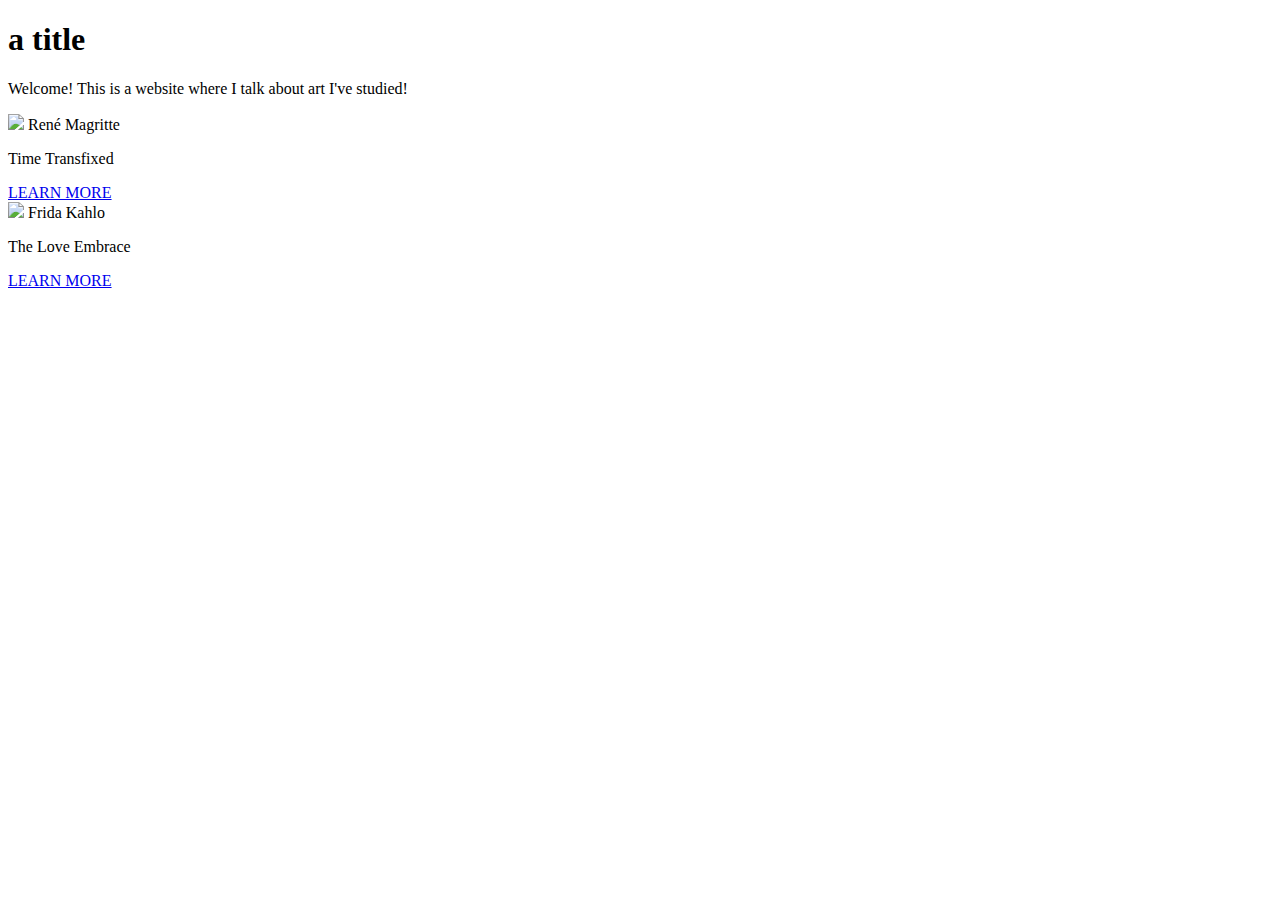
==== templates/index.html @ e6a44a5e "initial commit" ====
<!DOCTYPE html>

<html>

	<head>
		<title>Leah's Art History Portfolio</title>
		<link rel="stylesheet" href="{{ url_for('static', filename='style.css') }}">
		<h1>a title</h1>
	</head>

	<body>
		<!-- info box -->
		<div class="info">
			<p style="margin-right:10%;">Welcome! This is a website where I talk about art I've studied!</p>
		</div>

		<!-- put images in gallery -->
		<div class="row">
			<div class="col">
				<div class="container">
					<img src="static/magritte.jpg" style="width:37%"/>
					<p1 class="title">René Magritte</p1>
					<p class="title">Time Transfixed</p>
					<div class="overlay"></div>
					<div class="button"><a href="#">LEARN MORE</a></div>
				</div>

				<div class="container">
					<img src="static/kahlo.jpg" style="width:37%"/>
					<p1 class="title">Frida Kahlo</p1>
					<p class="title">The Love Embrace</p>
					<div class="overlay"></div>
					<div class="button"><a href="#">LEARN MORE</a></div>
				</div>
			</div>
		</div>

		<!-- navigate slideshow -->
		<script>
			/*
			var curr_slide = 1;
			play_slideshow(curr_slide);

			function next_slide(n) {
				play_slideshow(curr_slide += n);
			}

			function display_slide(n) {
				play_slideshow(curr_slide = n)
			}

			function play_slideshow(n) {
				var i;
				var gallery = document.getElementByClassName("collection")
				var size = gallery.length

				// loop slideshow
				if (n > size) {curr_slide = 1}
				if (n < 1) {curr_slide = size}

				// default to CSS styling for each slide
				for (i = 0; i < size; i++) {gallery[i].style.display="none"}

				gallery[curr_slide-1].style.display = "block"
			}*/
		</script>

	</body>

</html>
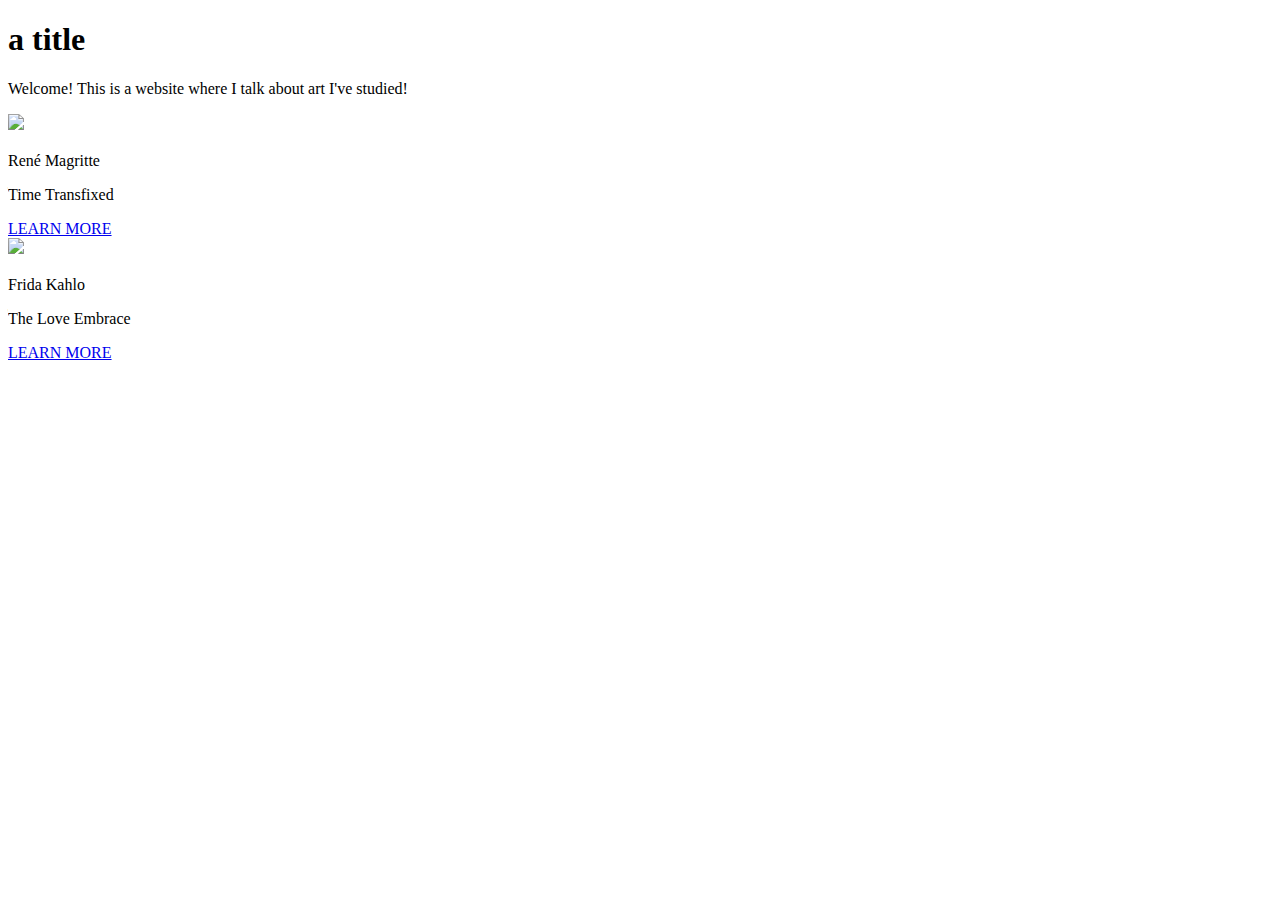
==== commit 7e694048: "updated Procfile" ====
--- a/templates/index.html
+++ b/templates/index.html
@@ -6,63 +6,63 @@
 		<title>Leah's Art History Portfolio</title>
 		<link rel="stylesheet" href="{{ url_for('static', filename='style.css') }}">
 		<h1>a title</h1>
+
+		<!-- info box -->
+		<div class="about">
+			<p style="margin-right:10%;">Welcome! This is a website where I talk about art I've studied!</p>
+		</div>
 	</head>
 
 	<body>
-		<!-- info box -->
-		<div class="info">
-			<p style="margin-right:10%;">Welcome! This is a website where I talk about art I've studied!</p>
-		</div>
+		<!-- put images in gallery -->
+		<div class="flex-container">
+			<div class="flex-item">
+				<img id="img" src="static/magritte.jpg" style="height:60%"/>
 
-		<!-- put images in gallery -->
-		<div class="row">
-			<div class="col">
-				<div class="container">
-					<img src="static/magritte.jpg" style="width:37%"/>
+				<div id="modal_img" class="modal">
+					<span class="close"></span>
+					<img class="modal-content" id="img1">
+				</div>
+
+				<div class="overlay">
 					<p1 class="title">René Magritte</p1>
 					<p class="title">Time Transfixed</p>
-					<div class="overlay"></div>
-					<div class="button"><a href="#">LEARN MORE</a></div>
+					<div id="butt" class="button"><a href="#">LEARN MORE</a></div>
+				</div>
+			</div>
+
+			<div class="flex-item">
+				<img id ="img" src="static/kahlo.jpg" style="height:60%"/>
+
+				<div id="modal_img" class="modal">
+					<span class="close"></span>
+					<img class="modal-content" id="img1">
 				</div>
 
-				<div class="container">
-					<img src="static/kahlo.jpg" style="width:37%"/>
+				<div class="overlay">
 					<p1 class="title">Frida Kahlo</p1>
 					<p class="title">The Love Embrace</p>
-					<div class="overlay"></div>
-					<div class="button"><a href="#">LEARN MORE</a></div>
+					<div id="butt" class="button"><a href="#">LEARN MORE</a></div>
 				</div>
 			</div>
 		</div>
 
-		<!-- navigate slideshow -->
 		<script>
-			/*
-			var curr_slide = 1;
-			play_slideshow(curr_slide);
+			var modal = document.getElementById('modal_img')
+			var button = document.getElementById('butt')
+			var img = document.getElementById('img')
+			var modalImg = document.getElementById('img1')
 
-			function next_slide(n) {
-				play_slideshow(curr_slide += n);
+			button.onclick = function() {
+				modal.style.display = "block";
+				modalImg.src = img.src;
 			}
 
-			function display_slide(n) {
-				play_slideshow(curr_slide = n)
+			var span = document.getElementByClassName("close")[0];
+
+			span.onclick = function() {
+				modal.style.display = "none";
 			}
-
-			function play_slideshow(n) {
-				var i;
-				var gallery = document.getElementByClassName("collection")
-				var size = gallery.length
-
-				// loop slideshow
-				if (n > size) {curr_slide = 1}
-				if (n < 1) {curr_slide = size}
-
-				// default to CSS styling for each slide
-				for (i = 0; i < size; i++) {gallery[i].style.display="none"}
-
-				gallery[curr_slide-1].style.display = "block"
-			}*/
 		</script>
 
 	</body>
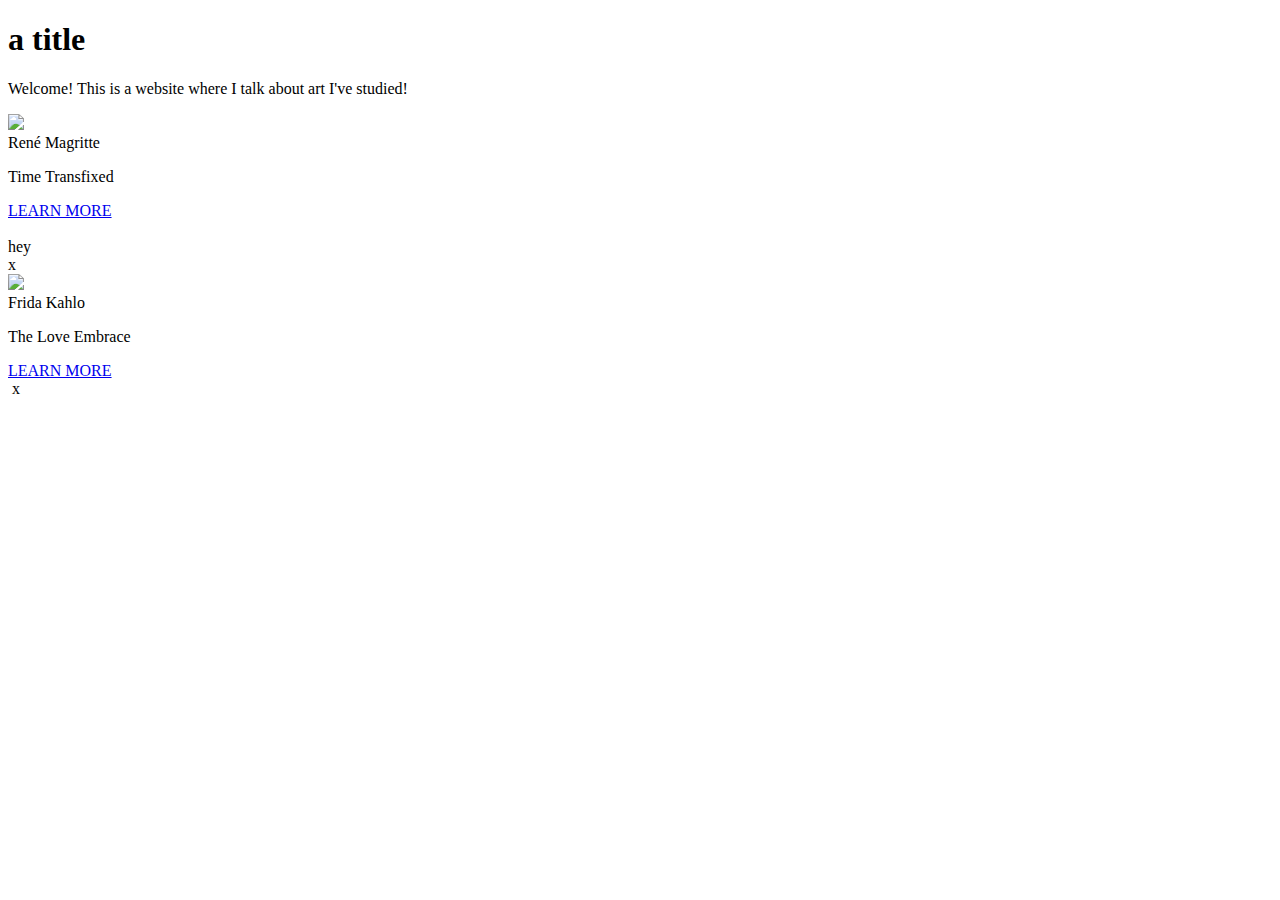
==== commit a7affbe7: "added zoom" ====
--- a/templates/index.html
+++ b/templates/index.html
@@ -15,53 +15,74 @@
 
 	<body>
 		<!-- put images in gallery -->
-		<div class="flex-container">
-			<div class="flex-item">
-				<img id="img" src="static/magritte.jpg" style="height:60%"/>
-
-				<div id="modal_img" class="modal">
-					<span class="close"></span>
-					<img class="modal-content" id="img1">
-				</div>
+		<div class="flex_container">
+			<div class="flex_item">
+				<img id="img1" src="static/magritte.jpg" style="height:60%"/>
 
 				<div class="overlay">
 					<p1 class="title">René Magritte</p1>
 					<p class="title">Time Transfixed</p>
-					<div id="butt" class="button"><a href="#">LEARN MORE</a></div>
+					<div id="button1" class="button"><a href="#">LEARN MORE</a></div>
+				</div>
+
+				<div id="modal_img1" class="modal">
+					<img class="modal_content" id="big_img1">
+					<div class="info_button">hey</div>
+					<span id="close1" class="close">x</span>
 				</div>
 			</div>
 
-			<div class="flex-item">
-				<img id ="img" src="static/kahlo.jpg" style="height:60%"/>
-
-				<div id="modal_img" class="modal">
-					<span class="close"></span>
-					<img class="modal-content" id="img1">
-				</div>
+			<div class="flex_item">
+				<img id ="img2" src="static/kahlo.jpg" style="height:60%"/>
 
 				<div class="overlay">
 					<p1 class="title">Frida Kahlo</p1>
 					<p class="title">The Love Embrace</p>
-					<div id="butt" class="button"><a href="#">LEARN MORE</a></div>
+					<div id="button2" class="button"><a href="#">LEARN MORE</a></div>
+				</div>
+
+				<div id="modal_img2" class="modal">
+					<img class="modal_content" id="big_img2">
+					<span id="close2" class="close">x</span>
 				</div>
 			</div>
 		</div>
 
 		<script>
-			var modal = document.getElementById('modal_img')
-			var button = document.getElementById('butt')
-			var img = document.getElementById('img')
-			var modalImg = document.getElementById('img1')
+			// Image 1
+			var modal1 = document.getElementById('modal_img1')
+			var button1 = document.getElementById('button1')
+			var img1 = document.getElementById('img1')
+			var modal_img1 = document.getElementById('big_img1')
 
-			button.onclick = function() {
-				modal.style.display = "block";
-				modalImg.src = img.src;
+			// Image 2
+			var modal2 = document.getElementById('modal_img2')
+			var button2 = document.getElementById('button2')
+			var img2 = document.getElementById('img2')
+			var modal_img2 = document.getElementById('big_img2')
+
+			// Open modal image on button click
+			button1.onclick = function() {
+				modal1.style.display = "block";
+				modal_img1.src = img1.src;
 			}
 
-			var span = document.getElementByClassName("close")[0];
+			// Open modal image on button click
+			button2.onclick = function() {
+				modal2.style.display = "block";
+				modal_img2.src = img2.src;
+			}
 
+			// Close button for modal image
+			var span = document.getElementById("close1")
 			span.onclick = function() {
-				modal.style.display = "none";
+				modal1.style.display = "none";
+			}
+
+			// Close button for modal image
+			var span = document.getElementById("close2")
+			span.onclick = function() {
+				modal2.style.display = "none";
 			}
 		</script>
 
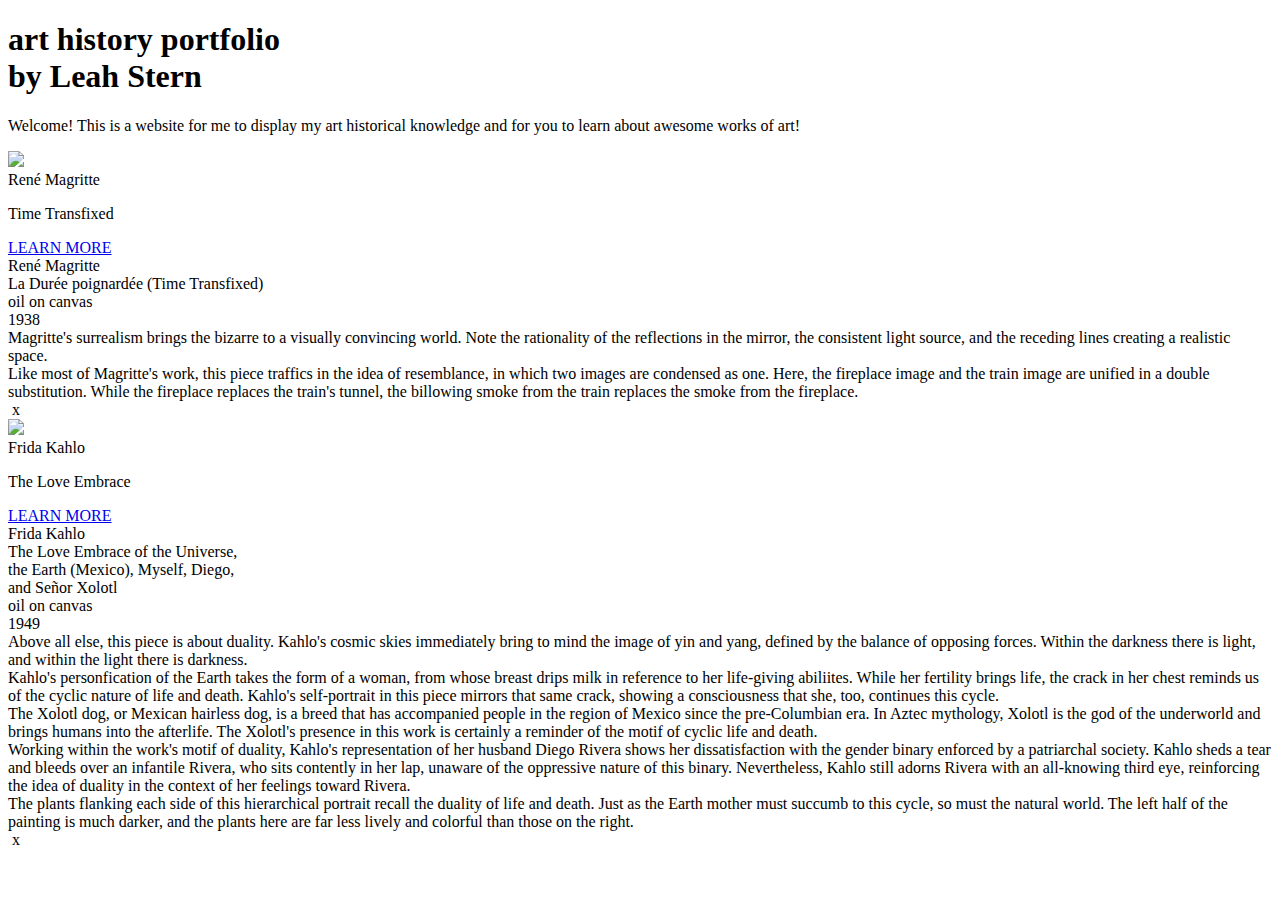
==== commit f9e5379f: "added descriptions, updated style" ====
--- a/templates/index.html
+++ b/templates/index.html
@@ -5,16 +5,17 @@
 	<head>
 		<title>Leah's Art History Portfolio</title>
 		<link rel="stylesheet" href="{{ url_for('static', filename='style.css') }}">
-		<h1>a title</h1>
+		<h1>art history portfolio<br>by Leah Stern</h1>
 
-		<!-- info box -->
+		<!-- about box -->
 		<div class="about">
-			<p style="margin-right:10%;">Welcome! This is a website where I talk about art I've studied!</p>
+			<p>
+			Welcome! This is a website for me to display my art historical knowledge and for you to learn about awesome works of art!
+			</p>
 		</div>
 	</head>
 
 	<body>
-		<!-- put images in gallery -->
 		<div class="flex_container">
 			<div class="flex_item">
 				<img id="img1" src="static/magritte.jpg" style="height:60%"/>
@@ -26,8 +27,23 @@
 				</div>
 
 				<div id="modal_img1" class="modal">
+					<div class="modal_title">
+						René Magritte<br>
+						La Durée poignardée (Time Transfixed)<br>
+						oil on canvas<br>
+						1938
+					</div>
+					<div class="info_button" style="right:55%; top:25%"><a href="#"></a>
+						<span class="info" style="right:110%">
+						Magritte's surrealism brings the bizarre to a visually convincing world. Note the rationality of the reflections in the mirror, the consistent light source, and the receding lines creating a realistic space.
+						</span>
+					</div>
+					<div class="info_button" style="right:45%; top:45%"><a href="#"></a>
+						<span class="info" style="left:110%">
+						Like most of Magritte's work, this piece traffics in the idea of resemblance, in which two images are condensed as one. Here, the fireplace image and the train image are unified in a double substitution. While the fireplace replaces the train's tunnel, the billowing smoke from the train replaces the smoke from the fireplace.
+						</span>
+					</div>
 					<img class="modal_content" id="big_img1">
-					<div class="info_button">hey</div>
 					<span id="close1" class="close">x</span>
 				</div>
 			</div>
@@ -42,6 +58,37 @@
 				</div>
 
 				<div id="modal_img2" class="modal">
+					<div class="modal_title" style="right: 10%; top: 65%;">
+						Frida Kahlo<br>
+						The Love Embrace of the Universe, <br>the Earth (Mexico), Myself, Diego, <br>and Señor Xolotl<br>
+						oil on canvas<br>
+						1949
+					</div>
+					<div class="info_button" style="right:35%; top:15%"><a href="#"></a>
+						<span class="info" style="left:110%">
+						Above all else, this piece is about duality. Kahlo's cosmic skies immediately bring to mind the image of yin and yang, defined by the balance of opposing forces. Within the darkness there is light, and within the light there is darkness.
+						</span>
+					</div>
+					<div class="info_button" style="right:45%; top:30%"><a href="#"></a>
+						<span class="info" style="left:110%">
+						Kahlo's personfication of the Earth takes the form of a woman, from whose breast drips milk in reference to her life-giving abiliites. While her fertility brings life, the crack in her chest reminds us of the cyclic nature of life and death. Kahlo's self-portrait in this piece mirrors that same crack, showing a consciousness that she, too, continues this cycle.
+						</span>
+					</div>
+					<div class="info_button" style="right:55%; top:70%"><a href="#"></a>
+						<span class="info" style="left:110%">
+						The Xolotl dog, or Mexican hairless dog, is a breed that has accompanied people in the region of Mexico since the pre-Columbian era. In Aztec mythology, Xolotl is the god of the underworld and brings humans into the afterlife. The Xolotl's presence in this work is certainly a reminder of the motif of cyclic life and death.
+						</span>
+					</div>
+					<div class="info_button" style="right:50%; top:50%"><a href="#"></a>
+						<span class="info" style="left:110%">
+						Working within the work's motif of duality, Kahlo's representation of her husband Diego Rivera shows her dissatisfaction with the gender binary enforced by a patriarchal society. Kahlo sheds a tear and bleeds over an infantile Rivera, who sits contently in her lap, unaware of the oppressive nature of this binary. Nevertheless, Kahlo still adorns Rivera with an all-knowing third eye, reinforcing the idea of duality in the context of her feelings toward Rivera.
+						</span>
+					</div>
+					<div class="info_button" style="right:65%; top:40%"><a href="#"></a>
+						<span class="info" style="right:110%">
+						The plants flanking each side of this hierarchical portrait recall the duality of life and death. Just as the Earth mother must succumb to this cycle, so must the natural world. The left half of the painting is much darker, and the plants here are far less lively and colorful than those on the right.
+						</span>
+					</div>
 					<img class="modal_content" id="big_img2">
 					<span id="close2" class="close">x</span>
 				</div>
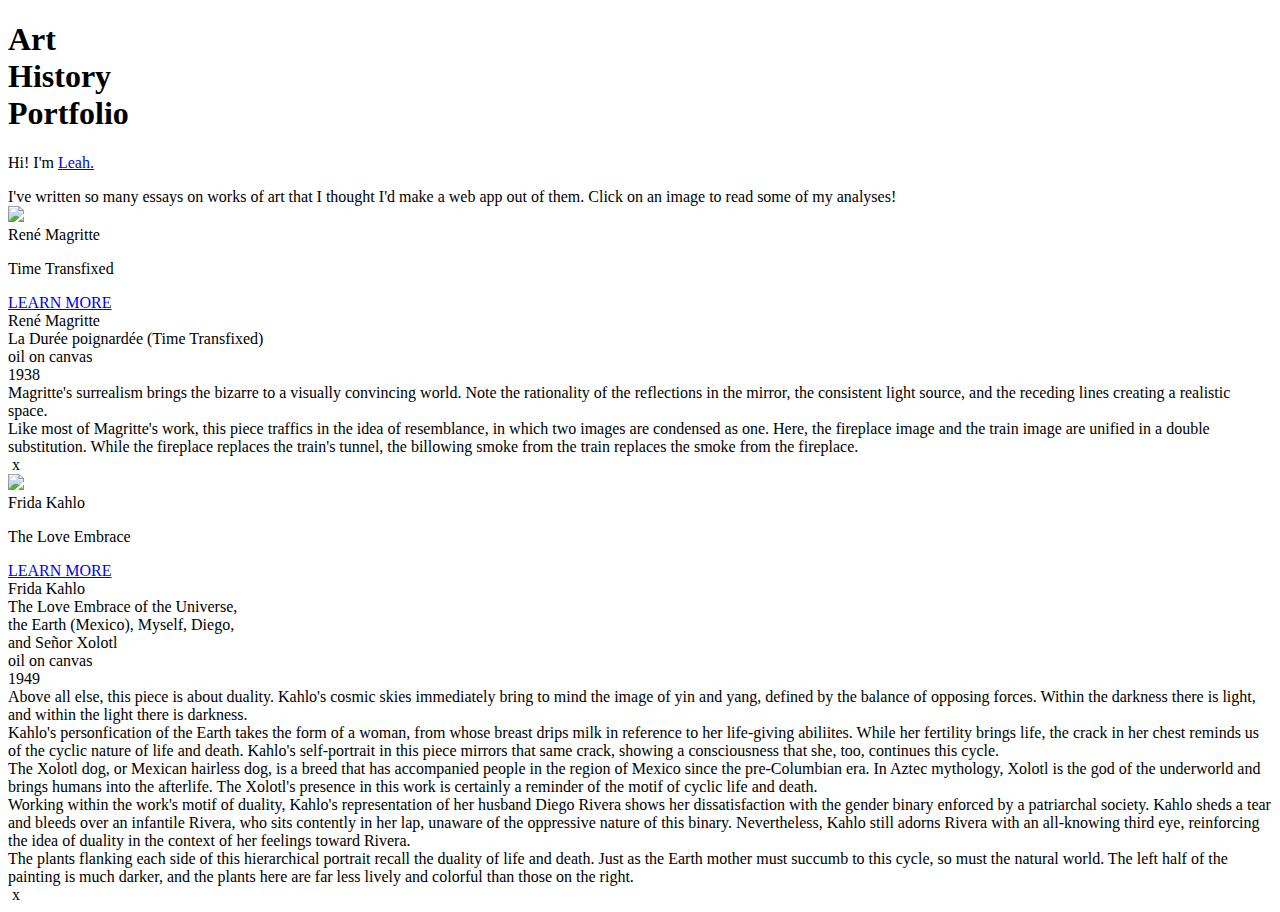
==== commit f4c495cf: "fixed some styling" ====
--- a/templates/index.html
+++ b/templates/index.html
@@ -5,92 +5,113 @@
 	<head>
 		<title>Leah's Art History Portfolio</title>
 		<link rel="stylesheet" href="{{ url_for('static', filename='style.css') }}">
-		<h1>art history portfolio<br>by Leah Stern</h1>
+<!-- 		<h1>Art History Portfolio<br>by Leah Stern</h1>
 
-		<!-- about box -->
 		<div class="about">
 			<p>
-			Welcome! This is a website for me to display my art historical knowledge and for you to learn about awesome works of art!
+		    Hi! I've written so many essays on works of art that I thought I'd make a web app out of them. Click on an image to read some of my analyses!
 			</p>
-		</div>
+		</div> -->
 	</head>
 
 	<body>
-		<div class="flex_container">
-			<div class="flex_item">
-				<img id="img1" src="static/magritte.jpg" style="height:60%"/>
-
-				<div class="overlay">
-					<p1 class="title">René Magritte</p1>
-					<p class="title">Time Transfixed</p>
-					<div id="button1" class="button"><a href="#">LEARN MORE</a></div>
-				</div>
-
-				<div id="modal_img1" class="modal">
-					<div class="modal_title">
-						René Magritte<br>
-						La Durée poignardée (Time Transfixed)<br>
-						oil on canvas<br>
-						1938
-					</div>
-					<div class="info_button" style="right:55%; top:25%"><a href="#"></a>
-						<span class="info" style="right:110%">
-						Magritte's surrealism brings the bizarre to a visually convincing world. Note the rationality of the reflections in the mirror, the consistent light source, and the receding lines creating a realistic space.
-						</span>
-					</div>
-					<div class="info_button" style="right:45%; top:45%"><a href="#"></a>
-						<span class="info" style="left:110%">
-						Like most of Magritte's work, this piece traffics in the idea of resemblance, in which two images are condensed as one. Here, the fireplace image and the train image are unified in a double substitution. While the fireplace replaces the train's tunnel, the billowing smoke from the train replaces the smoke from the fireplace.
-						</span>
-					</div>
-					<img class="modal_content" id="big_img1">
-					<span id="close1" class="close">x</span>
+		<div class="row">
+			<div class="column" style="flex:30%">
+				<h1>Art<br>History<br>Portfolio</h1>
+				<div class="about">
+					<p>
+					Hi! I'm 
+						<a href="https://www.linkedin.com/in/leahstern13/">
+						Leah.</a>
+					</p>
+					<p1>
+				    I've written so many essays on works of art that I thought I'd make a web app out of them. Click on an image to read some of my analyses!
+					</p1>
 				</div>
 			</div>
 
-			<div class="flex_item">
-				<img id ="img2" src="static/kahlo.jpg" style="height:60%"/>
+			<div class="column" style="flex:70%">
+				<div class="flex_container">
+					<div class="flex_item">
+						<img id="img1" src="static/magritte.jpg" style="height:60%"/>
 
-				<div class="overlay">
-					<p1 class="title">Frida Kahlo</p1>
-					<p class="title">The Love Embrace</p>
-					<div id="button2" class="button"><a href="#">LEARN MORE</a></div>
-				</div>
+						<div class="overlay">
+							<p1 class="title" style="left:9%">René Magritte</p1>
+							<p class="title" style="left:7%">Time Transfixed</p>
+							<div id="button1" class="button" style="right:25%">
+								<a href="#">LEARN MORE</a>
+							</div>
+						</div>
 
-				<div id="modal_img2" class="modal">
-					<div class="modal_title" style="right: 10%; top: 65%;">
-						Frida Kahlo<br>
-						The Love Embrace of the Universe, <br>the Earth (Mexico), Myself, Diego, <br>and Señor Xolotl<br>
-						oil on canvas<br>
-						1949
+						<div id="modal_img1" class="modal">
+							<div class="modal_title">
+								René Magritte<br>
+								La Durée poignardée (Time Transfixed)<br>
+								oil on canvas<br>
+								1938
+							</div>
+							<div class="info_button" style="right:55%; top:25%"><a href="#"></a>
+								<span class="info" style="right:110%">
+								Magritte's surrealism brings the bizarre to a visually convincing world. Note the rationality of the reflections in the mirror, the consistent light source, and the receding lines creating a realistic space.
+								</span>
+							</div>
+							<div class="info_button" style="right:45%; top:45%"><a href="#"></a>
+								<span class="info" style="left:110%">
+								Like most of Magritte's work, this piece traffics in the idea of resemblance, in which two images are condensed as one. Here, the fireplace image and the train image are unified in a double substitution. While the fireplace replaces the train's tunnel, the billowing smoke from the train replaces the smoke from the fireplace.
+								</span>
+							</div>
+							<img class="modal_content" id="big_img1">
+							<span id="close1" class="close">x</span>
+						</div>
 					</div>
-					<div class="info_button" style="right:35%; top:15%"><a href="#"></a>
-						<span class="info" style="left:110%">
-						Above all else, this piece is about duality. Kahlo's cosmic skies immediately bring to mind the image of yin and yang, defined by the balance of opposing forces. Within the darkness there is light, and within the light there is darkness.
-						</span>
+
+					<div class="flex_item">
+						<img id ="img2" src="static/kahlo.jpg" style="height:60%"/>
+
+						<div class="overlay">
+							<p1 class="title" style="left:22%">Frida Kahlo</p1>
+							<p class="title" style="left:15%">The Love Embrace</p>
+							<div id="button2" class="button" style="right:15%">
+								<a href="#">LEARN MORE</a>
+							</div>
+						</div>
+
+						<div id="modal_img2" class="modal">
+							<div class="modal_title" style="right: 10%; top: 65%;">
+								Frida Kahlo<br>
+								The Love Embrace of the Universe, <br>the Earth (Mexico), Myself, Diego, <br>and Señor Xolotl<br>
+								oil on canvas<br>
+								1949
+							</div>
+							<div class="info_button" style="right:35%; top:15%"><a href="#"></a>
+								<span class="info" style="left:110%">
+								Above all else, this piece is about duality. Kahlo's cosmic skies immediately bring to mind the image of yin and yang, defined by the balance of opposing forces. Within the darkness there is light, and within the light there is darkness.
+								</span>
+							</div>
+							<div class="info_button" style="right:45%; top:30%"><a href="#"></a>
+								<span class="info" style="left:110%">
+								Kahlo's personfication of the Earth takes the form of a woman, from whose breast drips milk in reference to her life-giving abiliites. While her fertility brings life, the crack in her chest reminds us of the cyclic nature of life and death. Kahlo's self-portrait in this piece mirrors that same crack, showing a consciousness that she, too, continues this cycle.
+								</span>
+							</div>
+							<div class="info_button" style="right:55%; top:70%"><a href="#"></a>
+								<span class="info" style="left:110%">
+								The Xolotl dog, or Mexican hairless dog, is a breed that has accompanied people in the region of Mexico since the pre-Columbian era. In Aztec mythology, Xolotl is the god of the underworld and brings humans into the afterlife. The Xolotl's presence in this work is certainly a reminder of the motif of cyclic life and death.
+								</span>
+							</div>
+							<div class="info_button" style="right:50%; top:50%"><a href="#"></a>
+								<span class="info" style="left:110%">
+								Working within the work's motif of duality, Kahlo's representation of her husband Diego Rivera shows her dissatisfaction with the gender binary enforced by a patriarchal society. Kahlo sheds a tear and bleeds over an infantile Rivera, who sits contently in her lap, unaware of the oppressive nature of this binary. Nevertheless, Kahlo still adorns Rivera with an all-knowing third eye, reinforcing the idea of duality in the context of her feelings toward Rivera.
+								</span>
+							</div>
+							<div class="info_button" style="right:65%; top:40%"><a href="#"></a>
+								<span class="info" style="right:110%">
+								The plants flanking each side of this hierarchical portrait recall the duality of life and death. Just as the Earth mother must succumb to this cycle, so must the natural world. The left half of the painting is much darker, and the plants here are far less lively and colorful than those on the right.
+								</span>
+							</div>
+							<img class="modal_content" id="big_img2">
+							<span id="close2" class="close">x</span>
+						</div>
 					</div>
-					<div class="info_button" style="right:45%; top:30%"><a href="#"></a>
-						<span class="info" style="left:110%">
-						Kahlo's personfication of the Earth takes the form of a woman, from whose breast drips milk in reference to her life-giving abiliites. While her fertility brings life, the crack in her chest reminds us of the cyclic nature of life and death. Kahlo's self-portrait in this piece mirrors that same crack, showing a consciousness that she, too, continues this cycle.
-						</span>
-					</div>
-					<div class="info_button" style="right:55%; top:70%"><a href="#"></a>
-						<span class="info" style="left:110%">
-						The Xolotl dog, or Mexican hairless dog, is a breed that has accompanied people in the region of Mexico since the pre-Columbian era. In Aztec mythology, Xolotl is the god of the underworld and brings humans into the afterlife. The Xolotl's presence in this work is certainly a reminder of the motif of cyclic life and death.
-						</span>
-					</div>
-					<div class="info_button" style="right:50%; top:50%"><a href="#"></a>
-						<span class="info" style="left:110%">
-						Working within the work's motif of duality, Kahlo's representation of her husband Diego Rivera shows her dissatisfaction with the gender binary enforced by a patriarchal society. Kahlo sheds a tear and bleeds over an infantile Rivera, who sits contently in her lap, unaware of the oppressive nature of this binary. Nevertheless, Kahlo still adorns Rivera with an all-knowing third eye, reinforcing the idea of duality in the context of her feelings toward Rivera.
-						</span>
-					</div>
-					<div class="info_button" style="right:65%; top:40%"><a href="#"></a>
-						<span class="info" style="right:110%">
-						The plants flanking each side of this hierarchical portrait recall the duality of life and death. Just as the Earth mother must succumb to this cycle, so must the natural world. The left half of the painting is much darker, and the plants here are far less lively and colorful than those on the right.
-						</span>
-					</div>
-					<img class="modal_content" id="big_img2">
-					<span id="close2" class="close">x</span>
 				</div>
 			</div>
 		</div>
